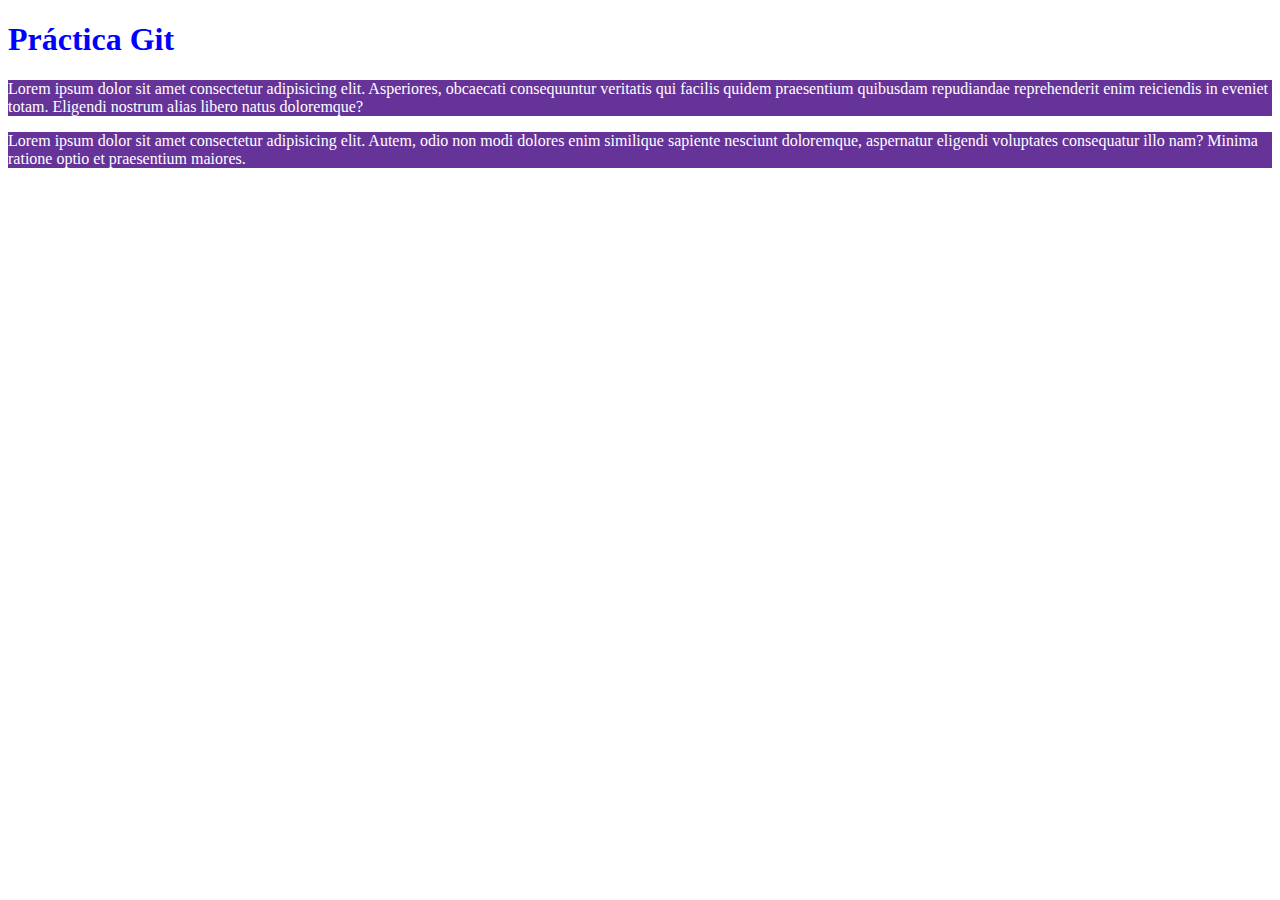
==== index.html @ a5bcb271 "Mi primer commit" ====
<!DOCTYPE html>
<html lang="en">

<head>
    <meta charset="UTF-8">
    <meta http-equiv="X-UA-Compatible" content="IE=edge">
    <meta name="viewport" content="width=device-width, initial-scale=1.0">
    <link rel="stylesheet" href="css/estilos.css">
    <title>Práctica Git</title>
</head>

<body>
    <h1>Práctica Git</h1>
    <p>Lorem ipsum dolor sit amet consectetur adipisicing elit. Asperiores, obcaecati consequuntur veritatis qui facilis
        quidem praesentium quibusdam repudiandae reprehenderit enim reiciendis in eveniet totam. Eligendi nostrum alias
        libero natus doloremque?</p>
    <p>Lorem ipsum dolor sit amet consectetur adipisicing elit. Autem, odio non modi dolores enim similique sapiente
        nesciunt doloremque, aspernatur eligendi voluptates consequatur illo nam? Minima ratione optio et praesentium
        maiores.</p>
</body>

</html>
---- css/estilos.css ----
h1
{
    color: blue;
}
p
{
    background-color: rebeccapurple;
    color:white;
}
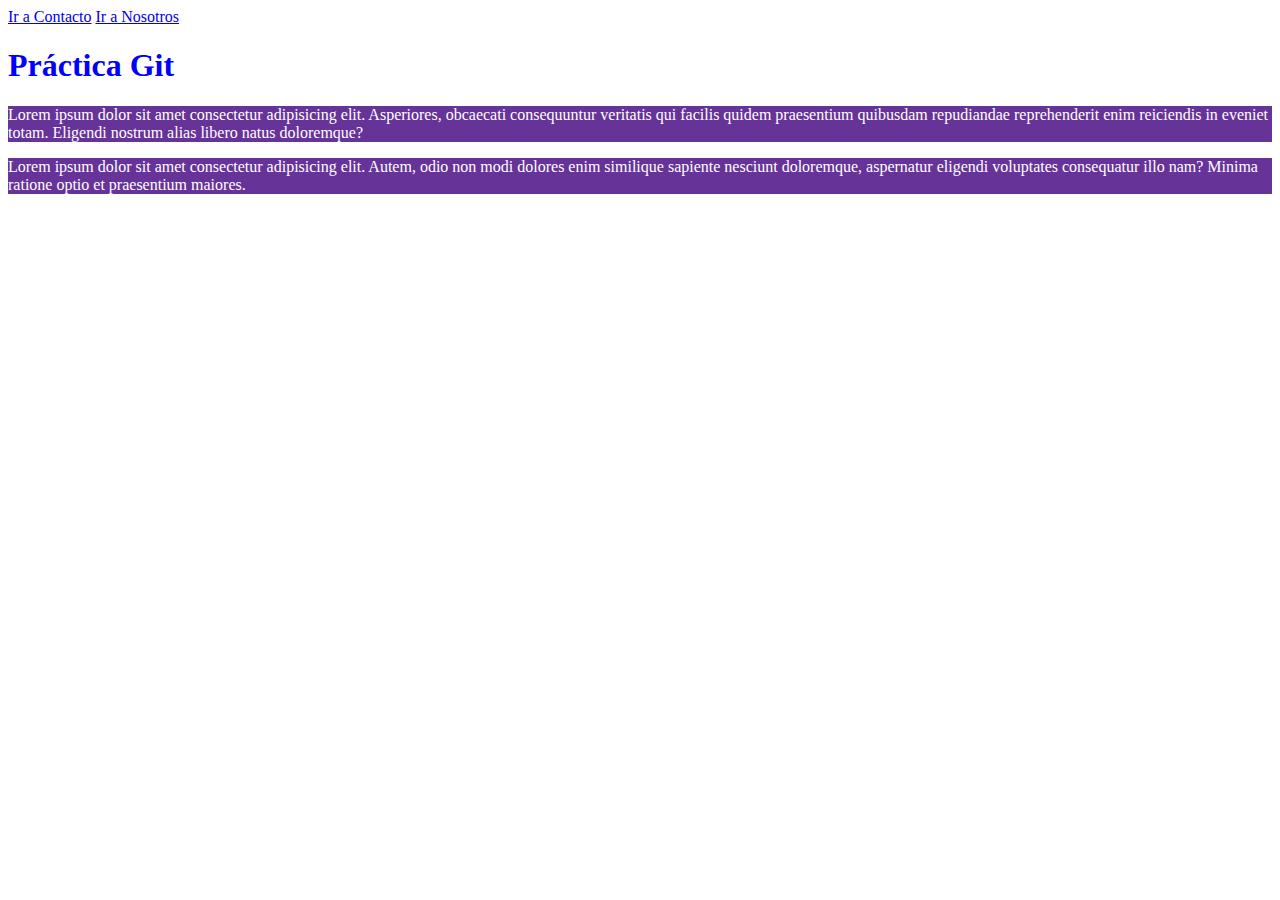
==== commit 8102e0a2: "Hemos creado una nueva pagina llamada Nosotros" ====
--- a/index.html
+++ b/index.html
@@ -10,6 +10,12 @@
 </head>
 
 <body>
+    <nav>
+        <li>
+            <a href="internas/contacto.html">Ir a Contacto</a>
+            <a href="internas/nosotros.html">Ir a Nosotros</a>
+        </li>
+    </nav>
     <h1>Práctica Git</h1>
     <p>Lorem ipsum dolor sit amet consectetur adipisicing elit. Asperiores, obcaecati consequuntur veritatis qui facilis
         quidem praesentium quibusdam repudiandae reprehenderit enim reiciendis in eveniet totam. Eligendi nostrum alias
